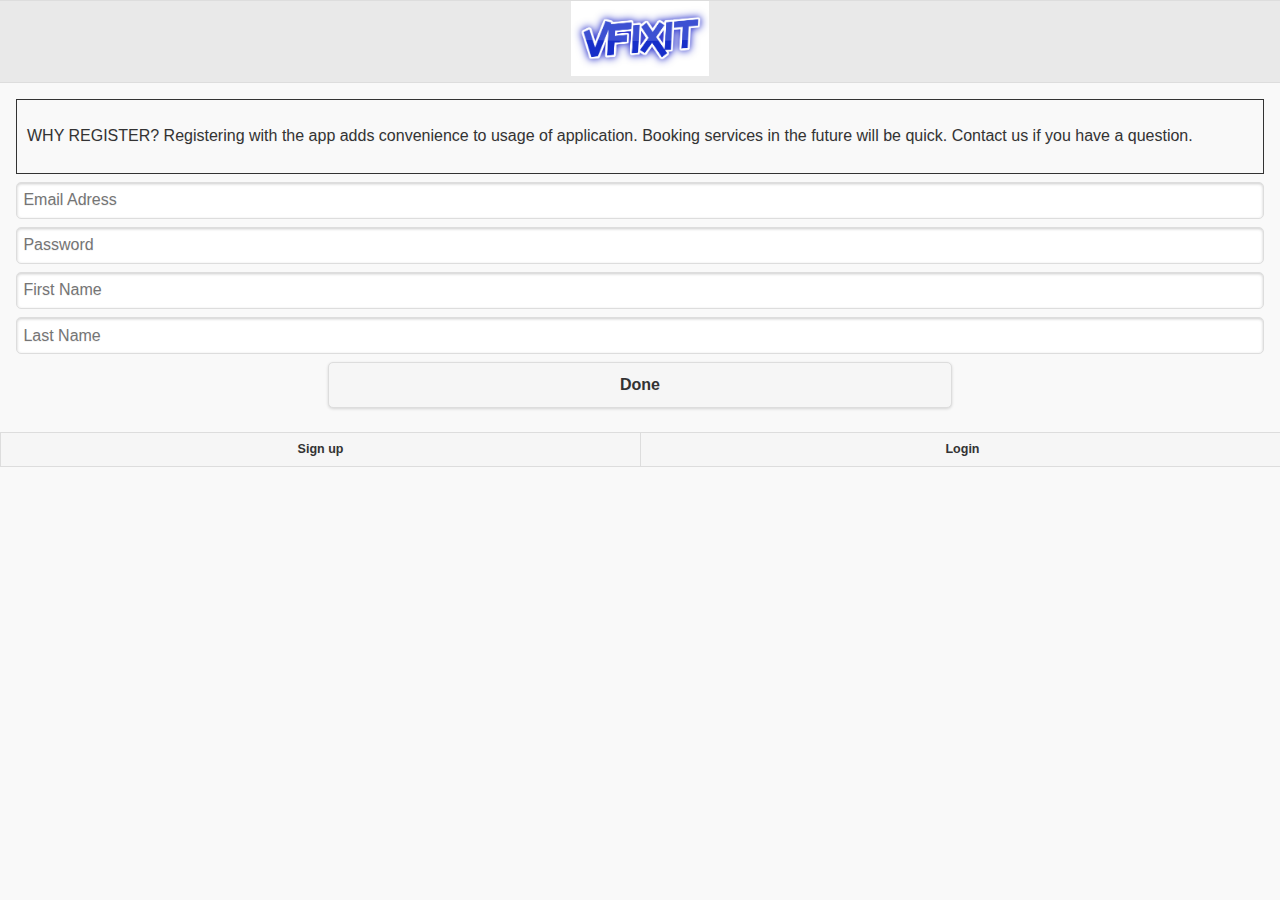
==== booking.html @ acbcf1cb "First commit" ====
<!DOCTYPE html>
<html>
  <head>
    <link rel="stylesheet" href="jquery.mobile-1.4.0.min.css" />
    <link rel="stylesheet" href="style.css" />
    <script src="jquery-1.9.1.min.js"></script>
    <script src="script.js"></script>
    <script src="jquery.mobile-1.4.0.min.js"></script>
    <script>
      var selectIndex = 1;
      q_select = parseInt(getParameterByName('si'));
      select_options = new Array('House Keeping', "Electrician", "Plumber", "Mechanic");
      selectIndex = (q_select > 0 && q_select < 5) ? q_select : selectIndex;
      $(document).ready(function() {
        $("#services-select").val(selectIndex);
        $("#services-select-button span").html(select_options[selectIndex-1]);
        $("#booking-done").click(function(){
          payment_mode = $('[name=radio-payment]:checked').val();
          service  = $('#services-select').val();
          $.get(backend_url+'main/booking?payment_mode='+payment_mode+'&service='+service+'&uid='+localStorage.getItem("uid"), function( data ) {
            alert('Thank you. Your request has been sent for further processing.');
            window.location('services.html');
          });
          return false;
        });
      });
    </script>
  </head>
  <body>
    <div data-role="page" id="booking_page">
      <div data-role="header">
        <img src="images/vFixit-logo.png" alt="vFixit" class="header-logo" />
      </div>

      <div data-role="content">
        <form method="POST" id="form-booking">
          <select name="services-select" id="services-select">
            <option value="1">House Keeping</option>
            <option value="2">Electrician</option>
            <option value="3">Plumber</option>
            <option value="4">Mechanic</option>
          </select>

          <fieldset data-role="controlgroup">
            <input type="radio" name="radio-payment" id="radio-credit-card" value="credit_card" checked="checked">
            <label for="radio-credit-card">Credit Card</label>
            <input type="radio" name="radio-payment" id="radio-cash" value="cash">
            <label for="radio-cash">Cash on Delivery</label>
          </fieldset>

          <div style="width:50%; padding: 0 25% 0 25%"><input type="submit" value="Done" id="booking-done" /></div>
        </form>
      </div>

    </div>
  </body>
</html>
---- style.css ----
.clear{clear: both}
#landing-logo { 
  margin-top: 100px;
  margin-left: 45%;
}
.home-categories{
  text-align: center;
}
.home-grid{
  text-align: center;
  height: 50px
}
.home-grid a{margin: 0}
.tablist-left {
    width: 25%;
    display: inline-block;
}
.tablist-content {
    width: 60%;
    display: inline-block;
    vertical-align: top;
    margin-left: 5%;
}
.intro{
  border: 1px solid;
  padding: 10px;
/*  text-align: center;*/
}
.header-logo{
  width: 138px;
  height: 75px;
}
.ui-header{
  text-align: center;
}
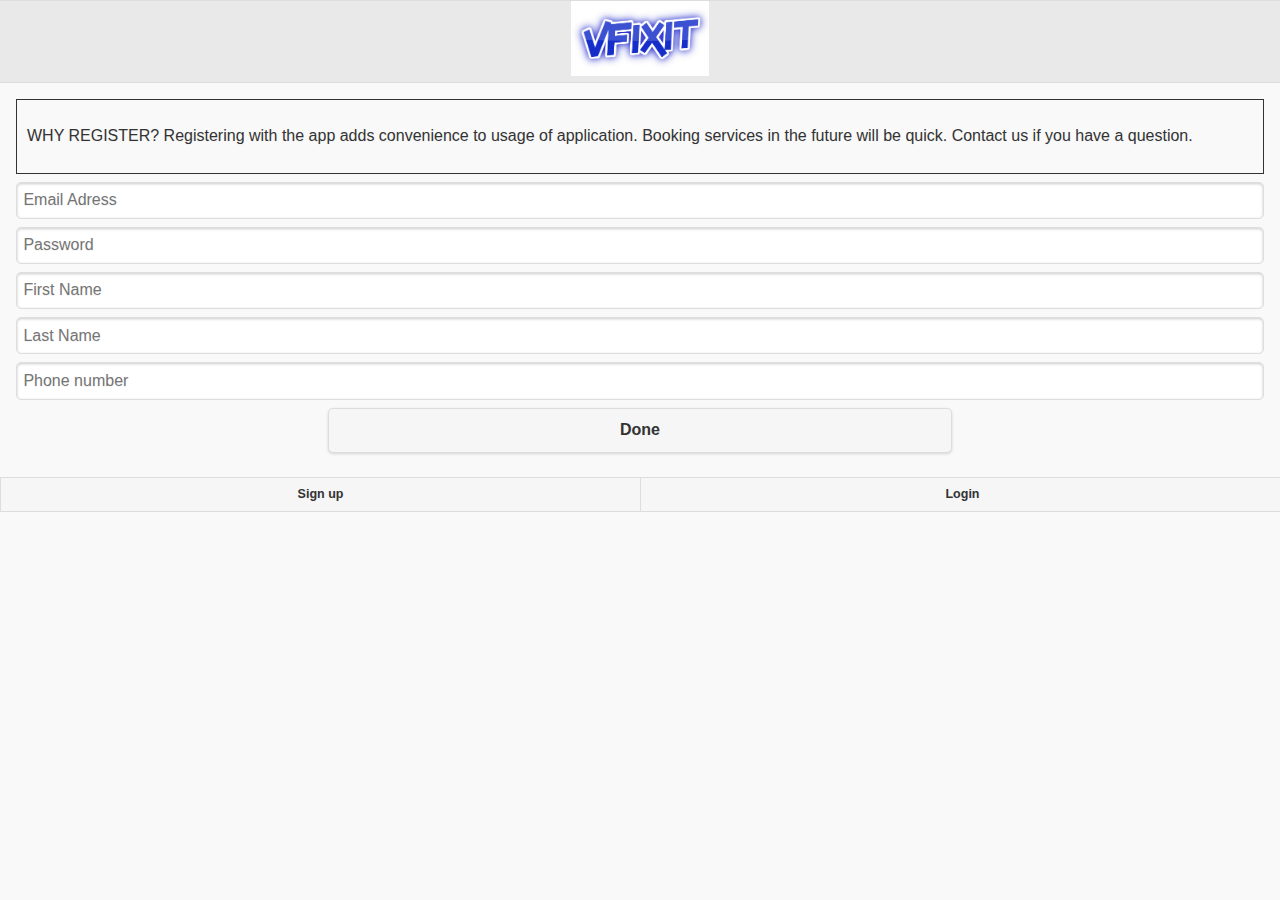
==== commit c3f06667: "Changes with sami" ====
--- a/booking.html
+++ b/booking.html
@@ -18,7 +18,7 @@
           payment_mode = $('[name=radio-payment]:checked').val();
           service  = $('#services-select').val();
           $.get(backend_url+'main/booking?payment_mode='+payment_mode+'&service='+service+'&uid='+localStorage.getItem("uid"), function( data ) {
-            alert('Thank you. Your request has been sent for further processing.');
+            alert(data.msg);
             window.location('services.html');
           });
           return false;
@@ -29,7 +29,7 @@
   <body>
     <div data-role="page" id="booking_page">
       <div data-role="header">
-        <img src="images/vFixit-logo.png" alt="vFixit" class="header-logo" />
+        <div class="logo"><a href="index.html"><img src="images/vFixit-logo.png" alt="vFixit" class="header-logo" /></a></div>
       </div>
 
       <div data-role="content">
@@ -52,6 +52,15 @@
         </form>
       </div>
 
+      <div data-role="footer">
+        <div data-role="navbar">
+          <ul>
+            <li><a href="booking.html">Book now</a></li>
+            <li><a href="contact.html">Contact</a></li>
+          </ul>
+        </div>
+      </div>
+
     </div>
   </body>
 </html>--- a/style.css
+++ b/style.css
@@ -8,9 +8,16 @@
 }
 .home-grid{
   text-align: center;
-  height: 50px
 }
-.home-grid a{margin: 0}
+.home-grid a{
+  margin: 0;
+  padding: 0;
+  font-weight: normal !important;
+}
+.home-grid a img{
+  width: 80px;
+  height: 80px;
+}
 .tablist-left {
     width: 25%;
     display: inline-block;
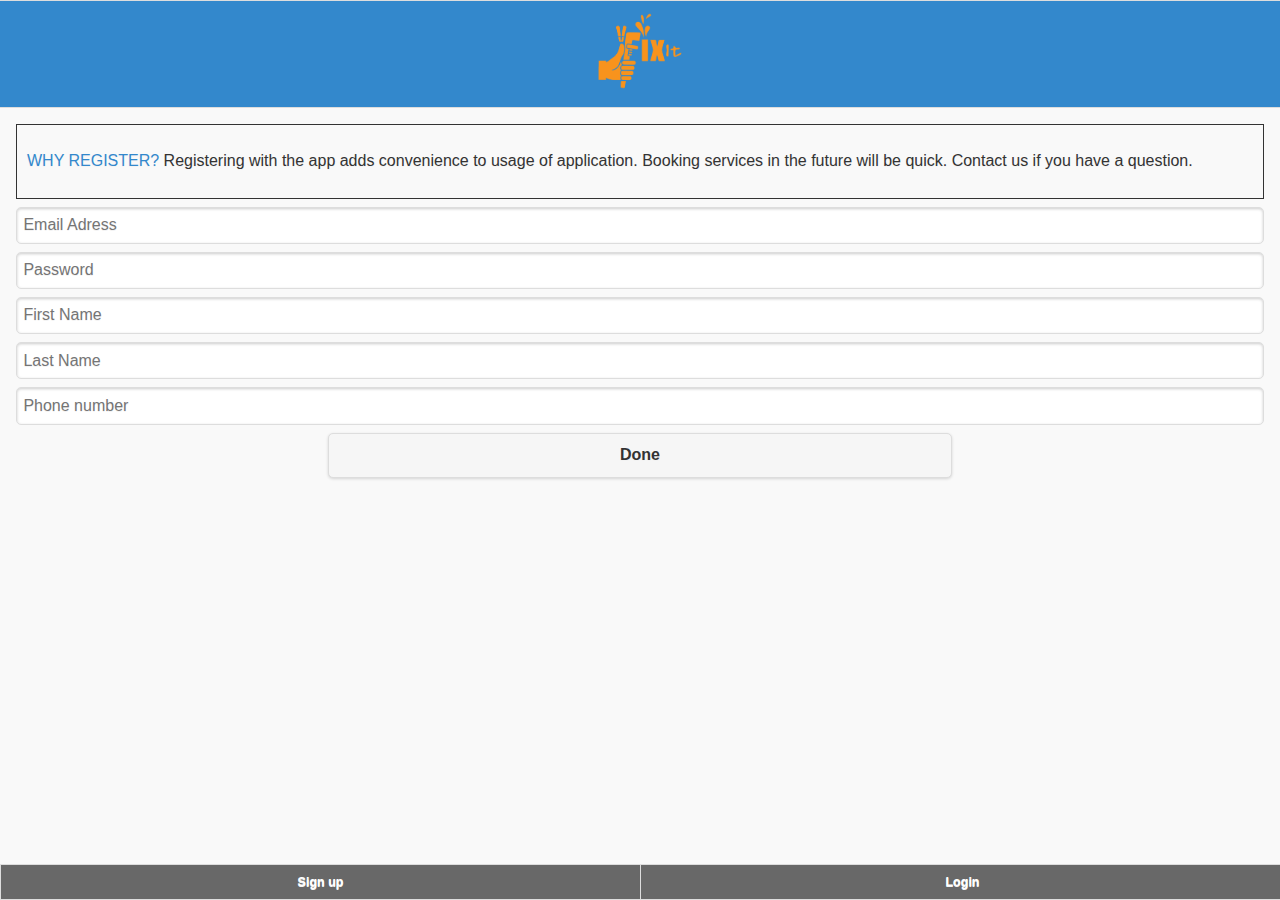
==== commit 9b910119: "Design changes" ====
--- a/booking.html
+++ b/booking.html
@@ -55,7 +55,7 @@
       <div data-role="footer">
         <div data-role="navbar">
           <ul>
-            <li><a href="booking.html">Book now</a></li>
+            <li><a href="services.html">Services</a></li>
             <li><a href="contact.html">Contact</a></li>
           </ul>
         </div>
@@ -63,4 +63,4 @@
 
     </div>
   </body>
-</html>+</html>
--- a/style.css
+++ b/style.css
@@ -13,6 +13,7 @@
   margin: 0;
   padding: 0;
   font-weight: normal !important;
+  color: #3388CC !important;
 }
 .home-grid a img{
   width: 80px;
@@ -34,9 +35,33 @@
 /*  text-align: center;*/
 }
 .header-logo{
-  width: 138px;
-  height: 75px;
+  width: 100px;
+  height: 100px;
 }
 .ui-header{
   text-align: center;
-}+  background-color: #3388CC !important;
+}
+.ui-header{
+  text-align: center;
+  background-color: #3388CC !important;
+}
+.ui-navbar .ui-btn:hover, .ui-btn:hover{
+  color: #fff !important;
+  background-color: #3388CC !important;
+}
+.ui-footer .ui-navbar ul li a{
+  background-color: #686868 !important;
+  color: #fff !important;
+}
+h1, .ui-content .intro p span{
+  color: #3388CC !important;
+}
+.ui-content{
+  margin-bottom: 25px;
+}
+.ui-footer{
+  position: absolute;
+  bottom: 0;
+  width: 100%;
+}
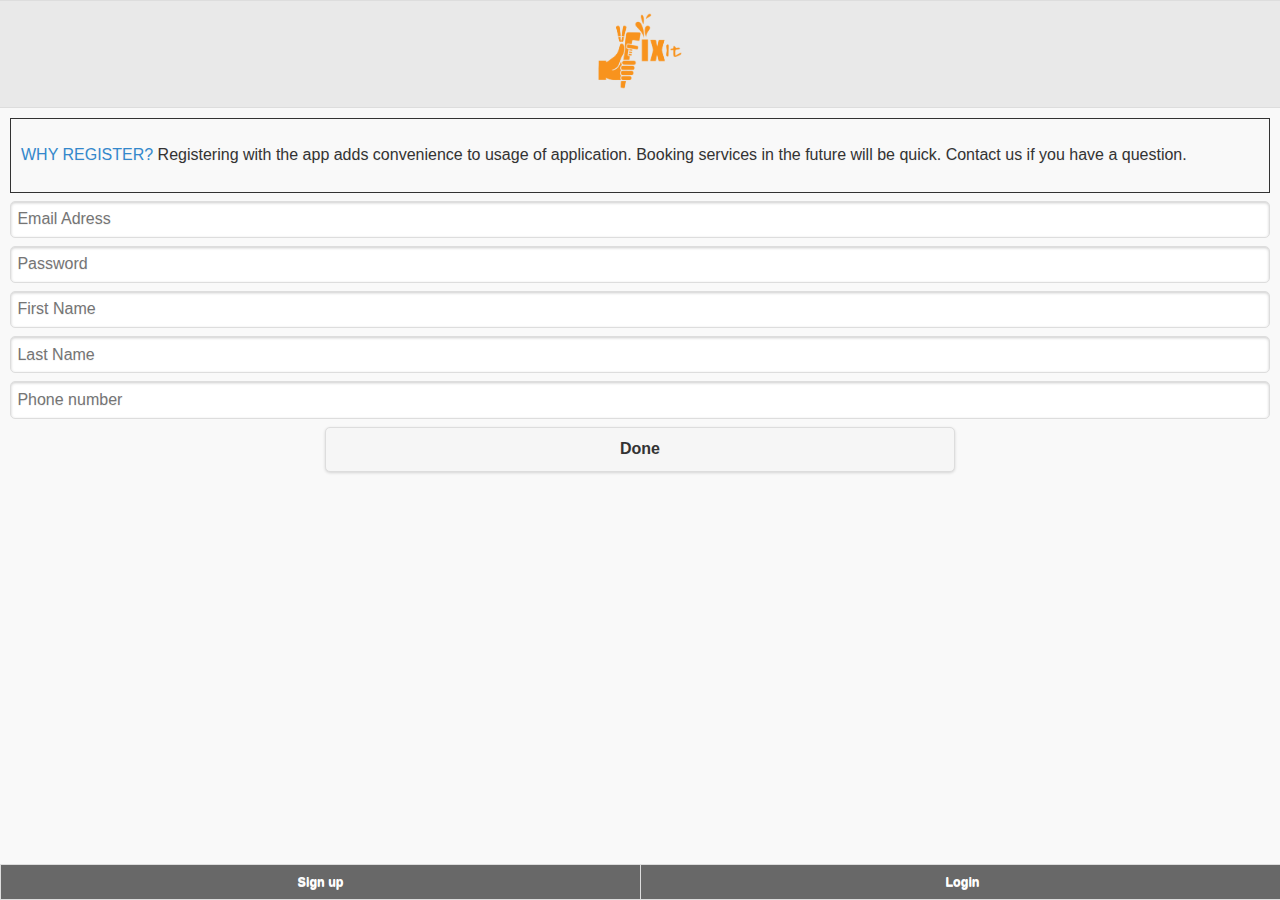
==== commit 76898aea: "Changes for final." ====
--- a/booking.html
+++ b/booking.html
@@ -29,7 +29,7 @@
   <body>
     <div data-role="page" id="booking_page">
       <div data-role="header">
-        <div class="logo"><a href="index.html"><img src="images/vFixit-logo.png" alt="vFixit" class="header-logo" /></a></div>
+        <div class="logo"><a href="home.html"><img src="images/vFixit-logo.png" alt="vFixit" class="header-logo" /></a></div>
       </div>
 
       <div data-role="content">
--- a/style.css
+++ b/style.css
@@ -1,3 +1,20 @@
+#splash_screen{
+  width:100%;
+  height: 100%;
+  min-width: 300px;
+  min-height: 300px;
+  background-color: #fff; /*blank canvas you'll have to fill this in yourself*/
+}
+.splash{
+  position: absolute;
+  top: 30%;
+  left: 10%;
+  text-align: center
+}
+.splash img{
+  width: 150px;
+  height: 150px;
+}
 .clear{clear: both}
 #landing-logo { 
   margin-top: 100px;
@@ -40,11 +57,6 @@
 }
 .ui-header{
   text-align: center;
-  background-color: #3388CC !important;
-}
-.ui-header{
-  text-align: center;
-  background-color: #3388CC !important;
 }
 .ui-navbar .ui-btn:hover, .ui-btn:hover{
   color: #fff !important;
@@ -58,7 +70,8 @@
   color: #3388CC !important;
 }
 .ui-content{
-  margin-bottom: 25px;
+  margin-bottom: 10px;
+  padding: 10px;
 }
 .ui-footer{
   position: absolute;
